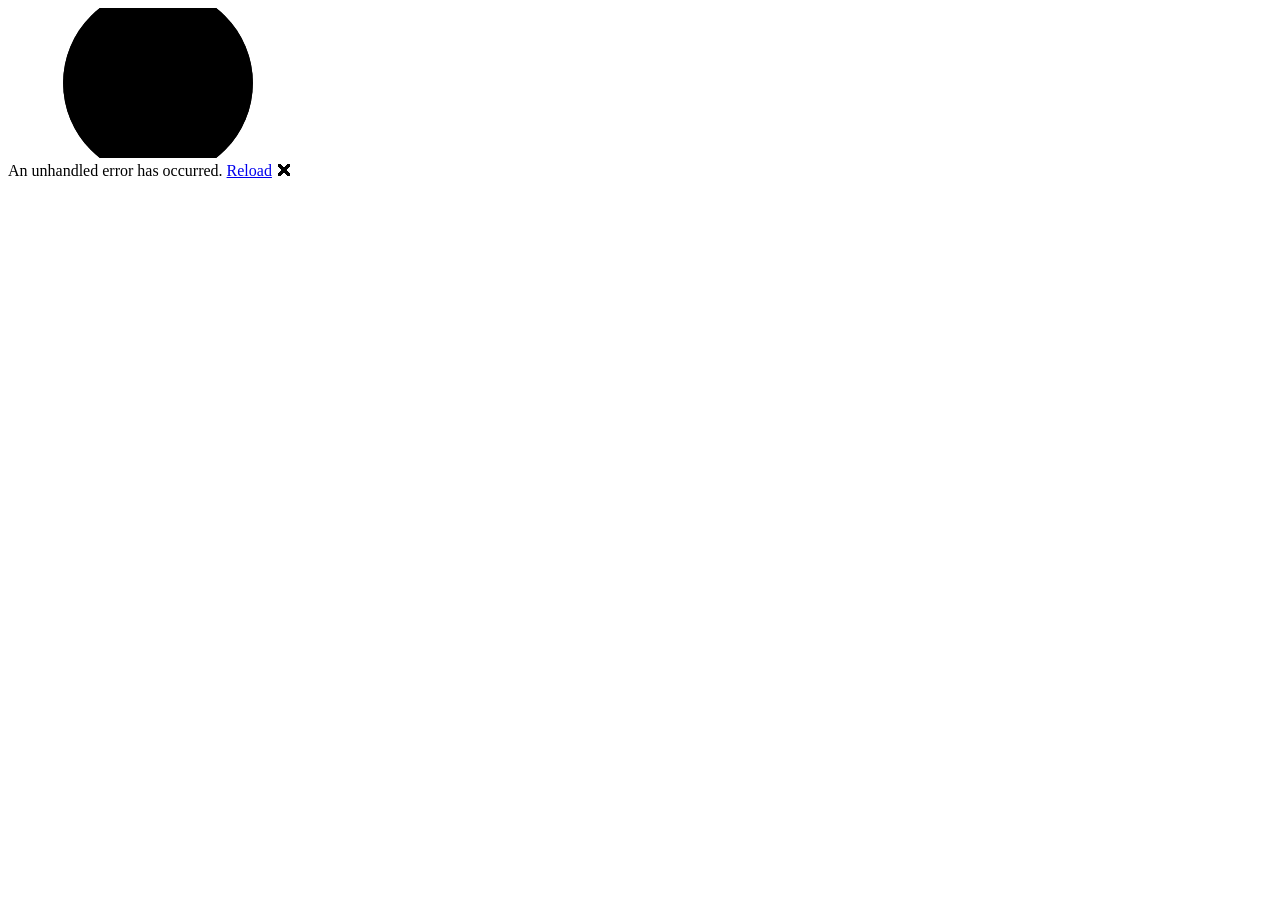
==== SeansWebsite/SeansWebsite/wwwroot/index.html @ 57e9a70d "initial web design" ====
<!DOCTYPE html>
<html lang="en">

<head>
    <meta charset="utf-8" />
    <meta name="viewport" content="width=device-width, initial-scale=1.0" />
    <title>SeansWebsite</title>
    <base href="/" />
    <link rel="preload" id="webassembly" />
    <link rel="preconnect" href="https://fonts.googleapis.com" />
    <link rel="preconnect" href="https://fonts.gstatic.com" crossorigin />
    <link href="https://fonts.googleapis.com/css2?family=Playfair+Display:wght@600;700&family=Inter:wght@400;500;600&display=swap" rel="stylesheet" />
    <link rel="stylesheet" href="css/app.css" />
    <!-- If you add any scoped CSS files, uncomment the following to load them
    <link href="SeansWebsite.styles.css" rel="stylesheet" /> -->
    <script type="importmap"></script>
</head>

<body>
    <div id="app">
        <svg class="loading-progress">
            <circle r="40%" cx="50%" cy="50%" />
            <circle r="40%" cx="50%" cy="50%" />
        </svg>
        <div class="loading-progress-text"></div>
    </div>

    <div id="blazor-error-ui">
        An unhandled error has occurred.
        <a href="." class="reload">Reload</a>
        <span class="dismiss">🗙</span>
    </div>
    <script src="_framework/blazor.webassembly#[.{fingerprint}].js"></script>
    <script src="js/interop.js"></script>
</body>

</html>
---- SeansWebsite/SeansWebsite/wwwroot/css/app.css ----
/* =========================================================
   Sean's Website - Bluesy / Rock Guitarist Dark Theme
   TODO: Tweak colors, fonts and copy as needed.
   ========================================================= */
:root {
    --color-bg: #0e0b0a;
    --color-bg-alt: #16110f;
    --color-surface: #1c1613;
    --color-surface-alt: #241b17;
    --color-border: #3a2c22;
    --color-text: #f2e9dc;
    --color-text-muted: #b7a998;
    --color-accent: #d9a441; /* amber / whiskey gold */
    --color-accent-strong: #f0c169;
    --color-accent-deep: #7a1f1f; /* deep red / rust */
    --color-accent-deep-strong: #a3311f;
    --font-display: "Playfair Display", "Georgia", serif;
    --font-body: "Inter", "Segoe UI", sans-serif;
    --shadow-soft: 0 10px 30px rgba(0, 0, 0, 0.45);
    --transition-fast: 0.2s ease;
    --transition-medium: 0.45s cubic-bezier(0.22, 1, 0.36, 1);
}

* {
    box-sizing: border-box;
}

html, body {
    margin: 0;
    padding: 0;
    background-color: var(--color-bg);
    color: var(--color-text);
    font-family: var(--font-body);
    scroll-behavior: smooth;
}

h1, h2, h3, h4, .font-display {
    font-family: var(--font-display);
    color: var(--color-text);
    letter-spacing: 0.02em;
}

a {
    color: var(--color-accent);
    text-decoration: none;
    transition: color var(--transition-fast);
}

    a:hover {
        color: var(--color-accent-strong);
    }

.container {
    max-width: 1100px;
    margin: 0 auto;
    padding: 0 1.5rem;
}

.btn {
    display: inline-block;
    padding: 0.75rem 1.75rem;
    border-radius: 2px;
    border: 1px solid var(--color-accent);
    color: var(--color-accent);
    background: transparent;
    font-family: var(--font-body);
    font-weight: 600;
    letter-spacing: 0.04em;
    text-transform: uppercase;
    font-size: 0.85rem;
    cursor: pointer;
    transition: background var(--transition-fast), color var(--transition-fast), transform var(--transition-fast);
}

    .btn:hover {
        background: var(--color-accent);
        color: var(--color-bg);
        transform: translateY(-2px);
    }

.btn-solid {
    background: var(--color-accent-deep);
    border-color: var(--color-accent-deep);
    color: var(--color-text);
}

    .btn-solid:hover {
        background: var(--color-accent-deep-strong);
        border-color: var(--color-accent-deep-strong);
        color: var(--color-text);
    }

/* ---------- Page transition ---------- */
.page-transition {
    animation: page-fade-in var(--transition-medium) both;
}

@keyframes page-fade-in {
    from {
        opacity: 0;
        transform: translateY(16px);
    }

    to {
        opacity: 1;
        transform: translateY(0);
    }
}

/* ---------- Scroll reveal ---------- */
.reveal {
    opacity: 0;
    transform: translateY(30px);
    transition: opacity 0.8s ease, transform 0.8s ease;
}

    .reveal.reveal--visible {
        opacity: 1;
        transform: translateY(0);
    }

/* ---------- Placeholder media boxes ---------- */
.placeholder-media {
    display: flex;
    align-items: center;
    justify-content: center;
    text-align: center;
    color: var(--color-text-muted);
    font-size: 0.8rem;
    background: repeating-linear-gradient(45deg, var(--color-surface), var(--color-surface) 10px, var(--color-surface-alt) 10px, var(--color-surface-alt) 20px);
    border: 1px dashed var(--color-border);
    border-radius: 4px;
}

/* ---------- Navigation ---------- */
.site-header {
    position: sticky;
    top: 0;
    z-index: 100;
    background: rgba(14, 11, 10, 0.92);
    backdrop-filter: blur(6px);
    border-bottom: 1px solid var(--color-border);
}

.nav-bar {
    max-width: 1100px;
    margin: 0 auto;
    display: flex;
    align-items: center;
    justify-content: space-between;
    padding: 1rem 1.5rem;
}

.nav-logo {
    font-family: var(--font-display);
    font-size: 1.5rem;
    color: var(--color-accent);
    letter-spacing: 0.08em;
    text-transform: uppercase;
}

.nav-links {
    display: flex;
    gap: 1.75rem;
    list-style: none;
    margin: 0;
    padding: 0;
}

.nav-link {
    position: relative;
    color: var(--color-text);
    font-size: 0.85rem;
    letter-spacing: 0.05em;
    text-transform: uppercase;
    padding-bottom: 4px;
}

    .nav-link::after {
        content: "";
        position: absolute;
        left: 0;
        bottom: 0;
        width: 0;
        height: 2px;
        background: var(--color-accent);
        transition: width var(--transition-fast);
    }

    .nav-link:hover::after,
    .nav-link.active::after {
        width: 100%;
    }

    .nav-link.active {
        color: var(--color-accent);
    }

.nav-toggle {
    display: none;
    background: none;
    border: none;
    color: var(--color-text);
    font-size: 1.5rem;
    cursor: pointer;
}

@media (max-width: 800px) {
    .nav-toggle {
        display: block;
    }

    .nav-links {
        position: absolute;
        top: 100%;
        left: 0;
        right: 0;
        flex-direction: column;
        background: var(--color-bg-alt);
        padding: 1rem 1.5rem;
        gap: 1rem;
        display: none;
        border-bottom: 1px solid var(--color-border);
    }

        .nav-links.open {
            display: flex;
        }
}

/* ---------- Footer ---------- */
.site-footer {
    border-top: 1px solid var(--color-border);
    background: var(--color-bg-alt);
    padding: 2.5rem 1.5rem;
    margin-top: 4rem;
    text-align: center;
    color: var(--color-text-muted);
}

.footer-socials {
    display: flex;
    justify-content: center;
    gap: 1.25rem;
    margin-bottom: 1rem;
}

    .footer-socials a {
        color: var(--color-text-muted);
        font-size: 1.3rem;
        transition: color var(--transition-fast), transform var(--transition-fast);
    }

        .footer-socials a:hover {
            color: var(--color-accent);
            transform: translateY(-3px);
        }

/* ---------- Hero ---------- */
.hero {
    position: relative;
    min-height: 80vh;
    display: flex;
    flex-direction: column;
    align-items: center;
    justify-content: center;
    text-align: center;
    padding: 2rem 1.5rem;
    background: radial-gradient(ellipse at top, var(--color-surface-alt) 0%, var(--color-bg) 70%);
    overflow: hidden;
}

    .hero::before {
        content: "";
        position: absolute;
        inset: 0;
        background: repeating-linear-gradient(135deg, rgba(217,164,65,0.04) 0, rgba(217,164,65,0.04) 2px, transparent 2px, transparent 40px);
        pointer-events: none;
    }

.hero-eyebrow {
    color: var(--color-accent);
    text-transform: uppercase;
    letter-spacing: 0.25em;
    font-size: 0.8rem;
    margin-bottom: 1rem;
}

.hero-title {
    font-size: clamp(2.5rem, 6vw, 5rem);
    margin: 0 0 1rem;
}

.hero-subtitle {
    color: var(--color-text-muted);
    font-size: 1.15rem;
    max-width: 640px;
    margin: 0 auto 2rem;
}

.hero-actions {
    display: flex;
    gap: 1rem;
    flex-wrap: wrap;
    justify-content: center;
}

/* ---------- Sections ---------- */
.section {
    padding: 5rem 0;
}

.section-heading {
    text-align: center;
    margin-bottom: 3rem;
}

.section-heading h2 {
    font-size: clamp(1.8rem, 3vw, 2.6rem);
    margin-bottom: 0.5rem;
}

.section-heading p {
    color: var(--color-text-muted);
}

.section-alt {
    background: var(--color-bg-alt);
}

/* ---------- Grids / Cards ---------- */
.grid {
    display: grid;
    gap: 2rem;
}

.grid-2 {
    grid-template-columns: repeat(auto-fit, minmax(260px, 1fr));
}

.grid-3 {
    grid-template-columns: repeat(auto-fit, minmax(220px, 1fr));
}

.card {
    background: var(--color-surface);
    border: 1px solid var(--color-border);
    border-radius: 6px;
    overflow: hidden;
    transition: transform var(--transition-fast), box-shadow var(--transition-fast), border-color var(--transition-fast);
}

    .card:hover {
        transform: translateY(-6px);
        box-shadow: var(--shadow-soft);
        border-color: var(--color-accent);
    }

.card-body {
    padding: 1.25rem 1.4rem;
}

.card-title {
    margin: 0 0 0.35rem;
    font-size: 1.1rem;
}

.card-meta {
    color: var(--color-text-muted);
    font-size: 0.85rem;
}

.card-links {
    display: flex;
    gap: 0.75rem;
    margin-top: 0.75rem;
    flex-wrap: wrap;
}

/* ---------- Lists (tour/news) ---------- */
.list-item {
    display: flex;
    justify-content: space-between;
    align-items: center;
    gap: 1rem;
    padding: 1.25rem 0;
    border-bottom: 1px solid var(--color-border);
    flex-wrap: wrap;
}

.list-item-date {
    color: var(--color-accent);
    font-weight: 600;
    min-width: 120px;
}

.list-item-info h3 {
    margin: 0 0 0.25rem;
    font-size: 1.1rem;
}

.list-item-info p {
    margin: 0;
    color: var(--color-text-muted);
    font-size: 0.9rem;
}

/* ---------- Gallery / Lightbox ---------- */
.gallery-item {
    cursor: pointer;
    aspect-ratio: 1 / 1;
}

.lightbox-overlay {
    position: fixed;
    inset: 0;
    background: rgba(0,0,0,0.85);
    display: flex;
    align-items: center;
    justify-content: center;
    z-index: 200;
    animation: page-fade-in 0.25s ease both;
}

.lightbox-content {
    max-width: 80vw;
    max-height: 80vh;
    aspect-ratio: 4 / 3;
    width: 600px;
}

/* ---------- Forms ---------- */
.form-control-dark {
    width: 100%;
    padding: 0.75rem 1rem;
    background: var(--color-surface);
    border: 1px solid var(--color-border);
    color: var(--color-text);
    border-radius: 4px;
    font-family: var(--font-body);
    margin-bottom: 1.1rem;
    transition: border-color var(--transition-fast);
}

    .form-control-dark:focus {
        outline: none;
        border-color: var(--color-accent);
    }

.blockquote-press {
    border-left: 3px solid var(--color-accent);
    padding-left: 1.25rem;
    font-style: italic;
    color: var(--color-text-muted);
    margin: 1.5rem 0;
}

.valid.modified:not([type=checkbox]) {
    outline: 1px solid #26b050;
}

.invalid {
    outline: 1px solid red;
}

.validation-message {
    color: red;
}

#blazor-error-ui {
    color-scheme: light only;
    background: lightyellow;
    bottom: 0;
    box-shadow: 0 -1px 2px rgba(0, 0, 0, 0.2);
    box-sizing: border-box;
    display: none;
    left: 0;
    padding: 0.6rem 1.25rem 0.7rem 1.25rem;
    position: fixed;
    width: 100%;
    z-index: 1000;
}

    #blazor-error-ui .dismiss {
        cursor: pointer;
        position: absolute;
        right: 0.75rem;
        top: 0.5rem;
    }

.blazor-error-boundary {
    background: url([data-uri]) no-repeat 1rem/1.8rem, #b32121;
    padding: 1rem 1rem 1rem 3.7rem;
    color: white;
}

    .blazor-error-boundary::after {
        content: "An error has occurred."
    }

.loading-progress {
    position: absolute;
    display: block;
    width: 8rem;
    height: 8rem;
    inset: 20vh 0 auto 0;
    margin: 0 auto 0 auto;
}

    .loading-progress circle {
        fill: none;
        stroke: #e0e0e0;
        stroke-width: 0.6rem;
        transform-origin: 50% 50%;
        transform: rotate(-90deg);
    }

        .loading-progress circle:last-child {
            stroke: #1b6ec2;
            stroke-dasharray: calc(3.141 * var(--blazor-load-percentage, 0%) * 0.8), 500%;
            transition: stroke-dasharray 0.05s ease-in-out;
        }

.loading-progress-text {
    position: absolute;
    text-align: center;
    font-weight: bold;
    inset: calc(20vh + 3.25rem) 0 auto 0.2rem;
}

    .loading-progress-text:after {
        content: var(--blazor-load-percentage-text, "Loading");
    }

code {
    color: #c02d76;
}

.form-floating > .form-control-plaintext::placeholder, .form-floating > .form-control::placeholder {
    color: var(--bs-secondary-color);
    text-align: end;
}

.form-floating > .form-control-plaintext:focus::placeholder, .form-floating > .form-control:focus::placeholder {
    text-align: start;
}
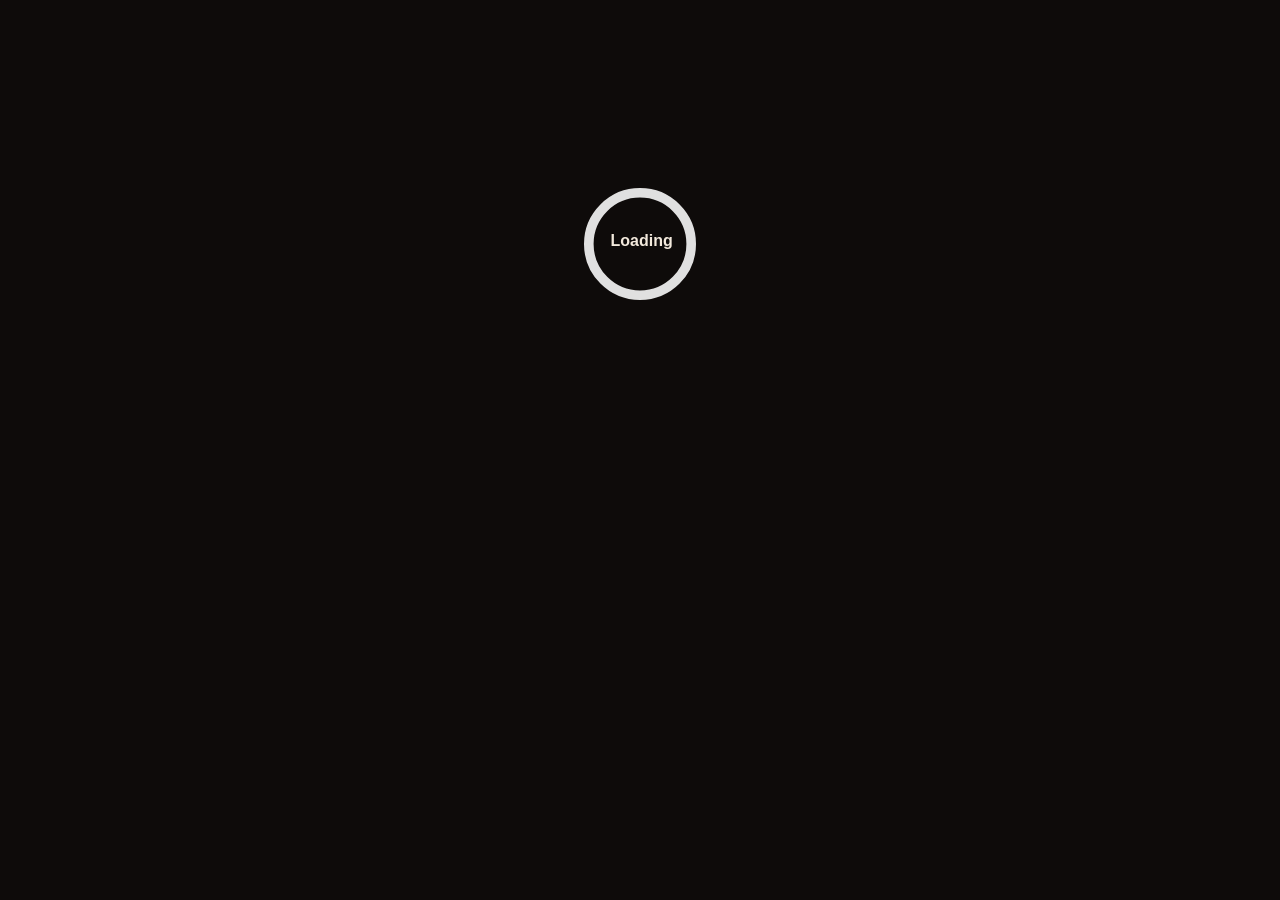
==== commit fe7e178b: "updated" ====
--- a/SeansWebsite/SeansWebsite/wwwroot/index.html
+++ b/SeansWebsite/SeansWebsite/wwwroot/index.html
@@ -5,7 +5,7 @@
     <meta charset="utf-8" />
     <meta name="viewport" content="width=device-width, initial-scale=1.0" />
     <title>SeansWebsite</title>
-    <base href="/" />
+    <base href="SeansWebsite" />
     <link rel="preload" id="webassembly" />
     <link rel="preconnect" href="https://fonts.googleapis.com" />
     <link rel="preconnect" href="https://fonts.gstatic.com" crossorigin />
@@ -30,6 +30,18 @@
         <a href="." class="reload">Reload</a>
         <span class="dismiss">🗙</span>
     </div>
+    <script type="text/javascript">
+        (function (l) {
+            if (l.search[1] === '/') {
+                var decoded = l.search.slice(1).split('&').map(function (s) {
+                    return s.replace(/~and~/g, '&')
+                }).join('?');
+                window.history.replaceState(null, null,
+                    l.pathname.slice(0, -1) + decoded + l.hash
+                );
+            }
+        }(window.location))
+    </script>
     <script src="_framework/blazor.webassembly#[.{fingerprint}].js"></script>
     <script src="js/interop.js"></script>
 </body>
--- a/SeansWebsite/SeansWebsite/wwwroot/css/app.css
+++ b/SeansWebsite/SeansWebsite/wwwroot/css/app.css
@@ -241,15 +241,26 @@
 .footer-socials {
     display: flex;
     justify-content: center;
+    align-items: center;
     gap: 1.25rem;
     margin-bottom: 1rem;
 }
 
     .footer-socials a {
+        display: inline-flex;
         color: var(--color-text-muted);
-        font-size: 1.3rem;
         transition: color var(--transition-fast), transform var(--transition-fast);
     }
+
+        .footer-socials a svg {
+            width: 24px;
+            height: 24px;
+        }
+
+        .home-socials a svg {
+            width: 36px;
+            height: 36px;
+        }
 
         .footer-socials a:hover {
             color: var(--color-accent);
@@ -291,6 +302,10 @@
     margin: 0 0 1rem;
 }
 
+    .hero-title:focus {
+        outline: none;
+    }
+
 .hero-subtitle {
     color: var(--color-text-muted);
     font-size: 1.15rem;
@@ -332,6 +347,36 @@
 .grid {
     display: grid;
     gap: 2rem;
+}
+
+/* ---------- Contact ---------- */
+.contact-info {
+    max-width: 480px;
+    margin: 0 auto;
+    text-align: center;
+}
+
+    .contact-info h3 {
+        margin-bottom: 0.75rem;
+    }
+
+    .contact-info p {
+        margin: 0.4rem 0;
+    }
+
+    .contact-info a {
+        color: var(--color-text-muted);
+        transition: color var(--transition-fast);
+    }
+
+        .contact-info a:hover {
+            color: var(--color-accent);
+        }
+
+.contact-follow-links {
+    display: flex;
+    justify-content: center;
+    gap: 1.5rem;
 }
 
 .grid-2 {
@@ -379,19 +424,26 @@
 
 /* ---------- Lists (tour/news) ---------- */
 .list-item {
-    display: flex;
-    justify-content: space-between;
+    display: grid;
+    grid-template-columns: minmax(120px, 1fr) minmax(280px, auto) minmax(120px, 1fr);
     align-items: center;
-    gap: 1rem;
+    column-gap: 9rem;
     padding: 1.25rem 0;
     border-bottom: 1px solid var(--color-border);
-    flex-wrap: wrap;
 }
 
 .list-item-date {
     color: var(--color-accent);
     font-weight: 600;
-    min-width: 120px;
+    text-align: right;
+}
+
+.list-item-info {
+    text-align: center;
+}
+
+.list-item .btn {
+    justify-self: start;
 }
 
 .list-item-info h3 {
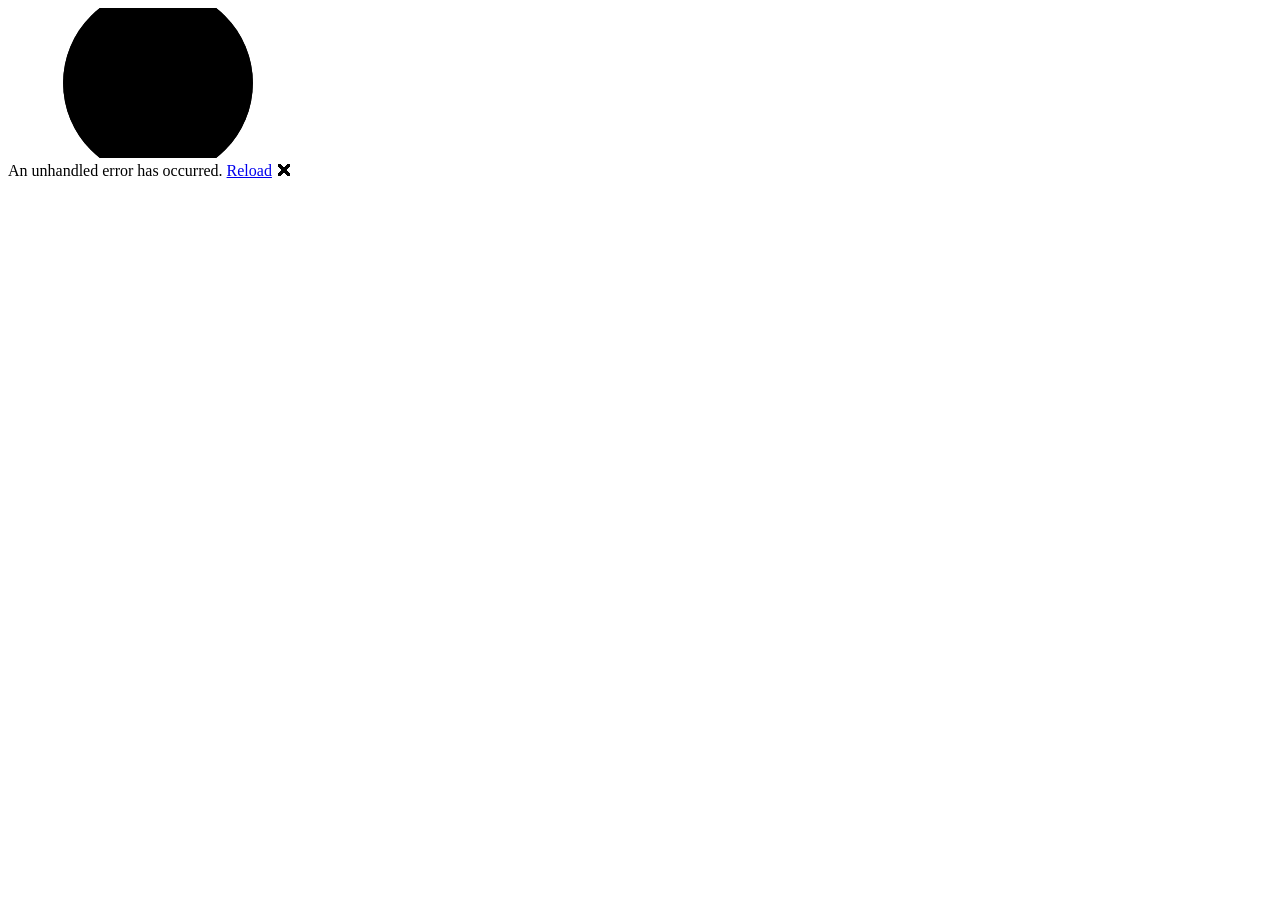
==== commit a343b9cc: "Update base href for correct path" ====
--- a/SeansWebsite/SeansWebsite/wwwroot/index.html
+++ b/SeansWebsite/SeansWebsite/wwwroot/index.html
@@ -5,7 +5,7 @@
     <meta charset="utf-8" />
     <meta name="viewport" content="width=device-width, initial-scale=1.0" />
     <title>SeansWebsite</title>
-    <base href="SeansWebsite" />
+    <base href="/SeansWebsite/" />
     <link rel="preload" id="webassembly" />
     <link rel="preconnect" href="https://fonts.googleapis.com" />
     <link rel="preconnect" href="https://fonts.gstatic.com" crossorigin />
